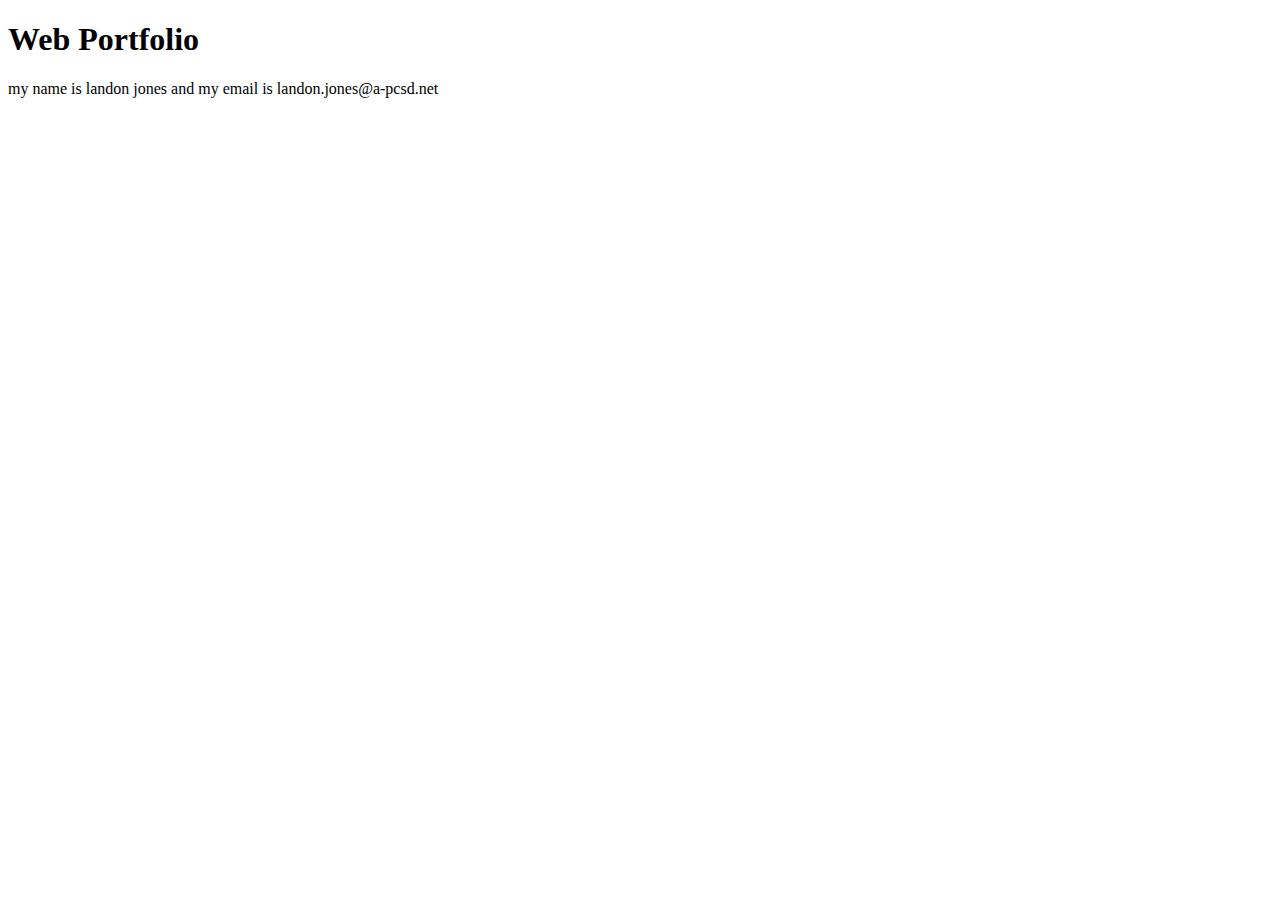
==== accessibility.html @ a5f1097f "billiam flage" ====
<!DOCTYPE html>
<html lang="en">
	<head>
		<meta charset="utf-8">
		<title>Web Portfolio: [Landon Jones]</title>
	</head>
	<body>
		<!-- page content -->
		<h1>Web Portfolio</h1>
		<div>my name is landon jones and my email is landon.jones@a-pcsd.net</div>
		<p></p>
	</body>
</html>
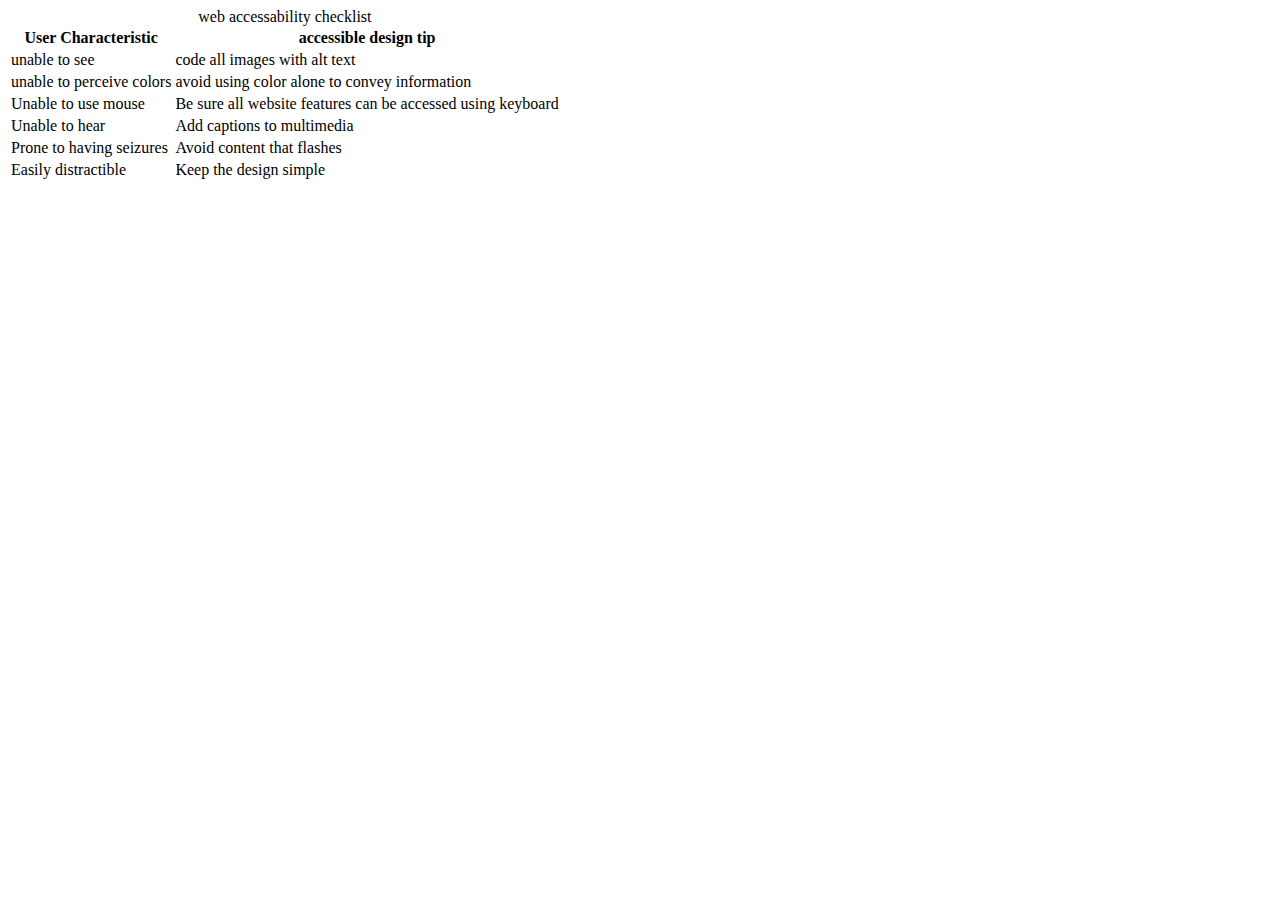
==== commit d31ae032: "5.1" ====
--- a/accessibility.html
+++ b/accessibility.html
@@ -6,8 +6,46 @@
 	</head>
 	<body>
 		<!-- page content -->
-		<h1>Web Portfolio</h1>
-		<div>my name is landon jones and my email is landon.jones@a-pcsd.net</div>
-		<p></p>
+	<table>
+		<caption>web accessability checklist</caption>
+		<thead>
+			<tr>
+				<th scope="col">User Characteristic</th>
+				<th scope="col">accessible design tip</th>
+			</tr>
+		</thead>
+		<tbody>
+			<tr>
+				<td>unable to see</td>
+				<td>code all images with alt text</td>
+			</tr>
+			<tr>
+				<td>unable to perceive colors</td>
+				<td>avoid using color alone to convey information</td>
+			</tr>
+			<tr>
+				<td>Unable to use mouse</td>
+				<td>Be sure all website features can be accessed using keyboard</td>
+			</tr>
+			<tr>
+				<td>Unable to hear
+				</td>
+				<td>Add captions to multimedia</td>
+			</tr>
+			<tr>
+				<td>Prone to having seizures
+				</td>
+				<td>Avoid content that flashes
+				</td>
+			</tr>
+			<tr>
+				<td>Easily distractible
+				</td>
+				<td>Keep the design simple
+				</td>
+			</tr>
+			
+		</tbody>
+	</table>
 	</body>
 </html>